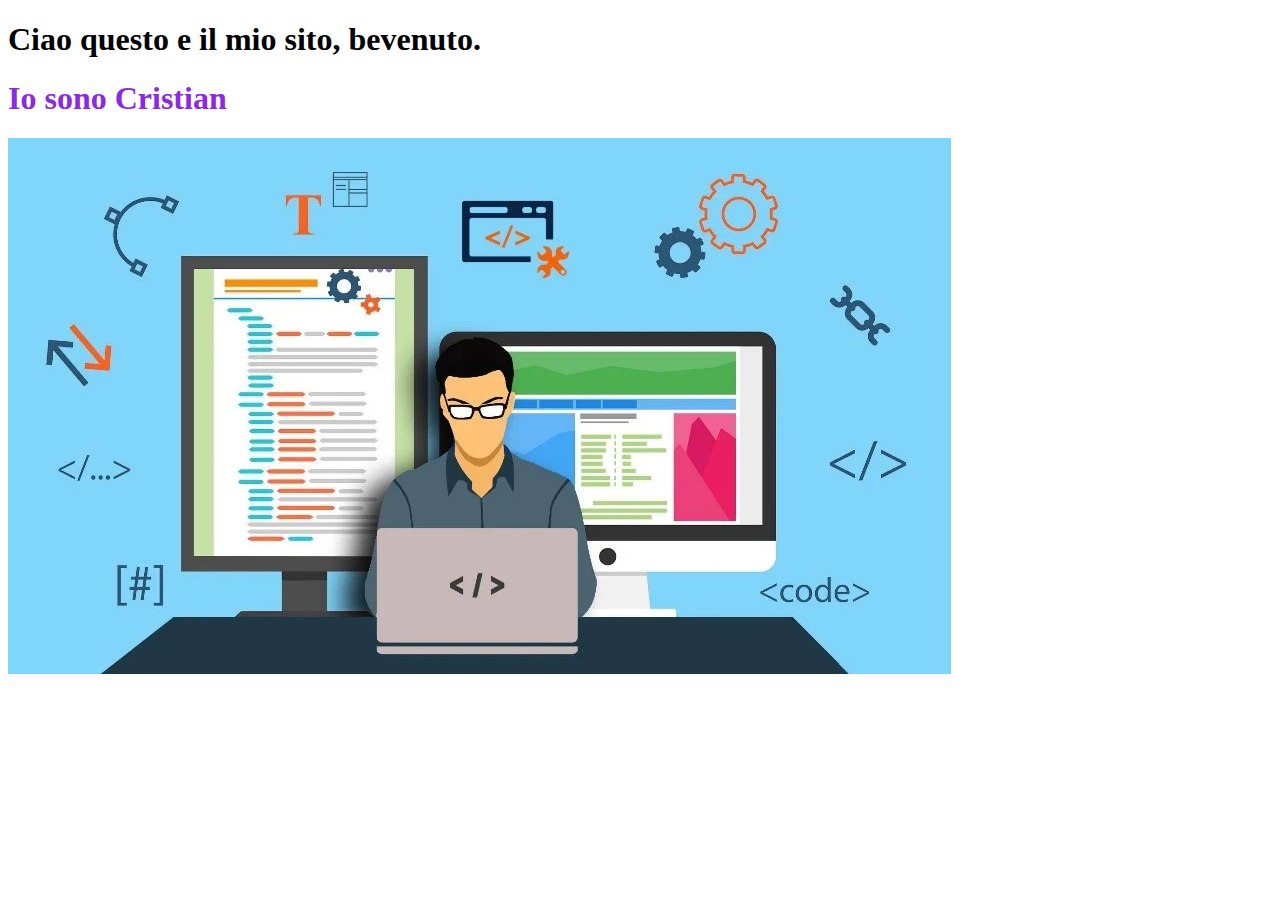
==== index.html @ 09142132 "Add files via upload" ====
<!DOCTYPE html>
<html>
    <head>
        <title>CristianDev</title>
        <link rel="stylesheet" href="index.css">
    </head>
    <body>
        <h1>Ciao questo e il mio sito, bevenuto.</h1>
        <h1 class="ciao">Io sono Cristian</h1>
        <img src="Developer.jpg" alt="i">
    </body>
</html>
---- index.css ----
.ciao {
    color: blueviolet
}
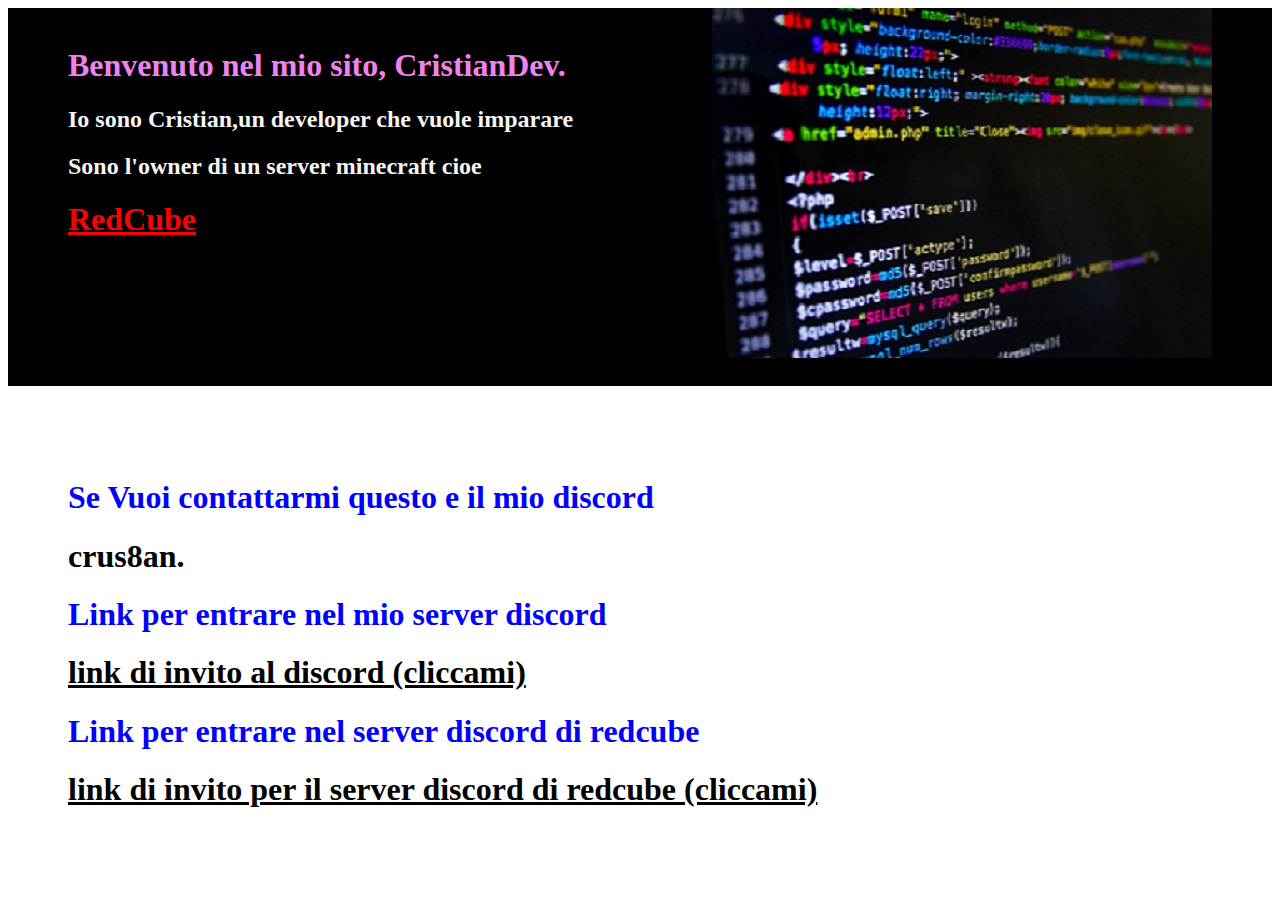
==== commit d23376f6: "Add files via upload" ====
--- a/index.html
+++ b/index.html
@@ -5,8 +5,32 @@
         <link rel="stylesheet" href="index.css">
     </head>
     <body>
-        <h1>Ciao questo e il mio sito, bevenuto.</h1>
-        <h1 class="ciao">Io sono Cristian</h1>
-        <img src="Developer.jpg" alt="i">
+        <div id="immagine">
+        <img src="sfondodev.jpg" alt="">
+        </div>
+        <div id="black">
+        <br/>
+        <h1 class="titolo">Benvenuto nel mio sito, CristianDev.</h1>
+        <h2 class="ciao">Io sono Cristian,un developer che vuole imparare</h2>
+        <h2 class="ciao">Sono l'owner di un server minecraft cioe</h2>
+        <h1><a href="http://red-cube.ovh" class="redcube">RedCube</a></h1>
+        <br/>
+        <br/>
+        <br/>
+        <br/>
+        <br/>
+        <br/>
+        <br/>
+        </div>
+        <br/>
+        <br/>
+        <br/>
+        <br/>
+        <h1 class="discord">Se Vuoi contattarmi questo e il mio discord</h1>
+        <h1 class="ds">crus8an.</h1>
+        <h1 class="discord">Link per entrare nel mio server discord</h1>
+        <h1><a href="https://discord.gg/FW2bApkWPg" class="ds">link di invito al discord (cliccami) </a></h1>
+        <h1 class="discord">Link per entrare nel server discord di redcube</h1>
+        <h1><a href="https://discord.gg/GazYNpZkft" class="ds">link di invito per il server discord di redcube (cliccami)
     </body>
 </html>--- a/index.css
+++ b/index.css
@@ -1,3 +1,40 @@
 .ciao {
-    color: blueviolet
+    color: whitesmoke;
+}
+
+#immagine {
+    float: right;
+    padding-right: 60px;
+    height: 300px;
+}
+
+.titolo {
+    color: violet
+}
+
+.redcube {
+    color: red;
+}
+
+#immagine {
+    float: right;
+}
+
+.discord {
+    color: blue;
+    padding-left: 60px;
+}
+
+.inviteds {
+    color: blueviolet;
+}
+
+#black {
+    background-color: black;
+    padding-left: 60px;
+}
+
+.ds {
+    color: black;
+    padding-left: 60px;
 }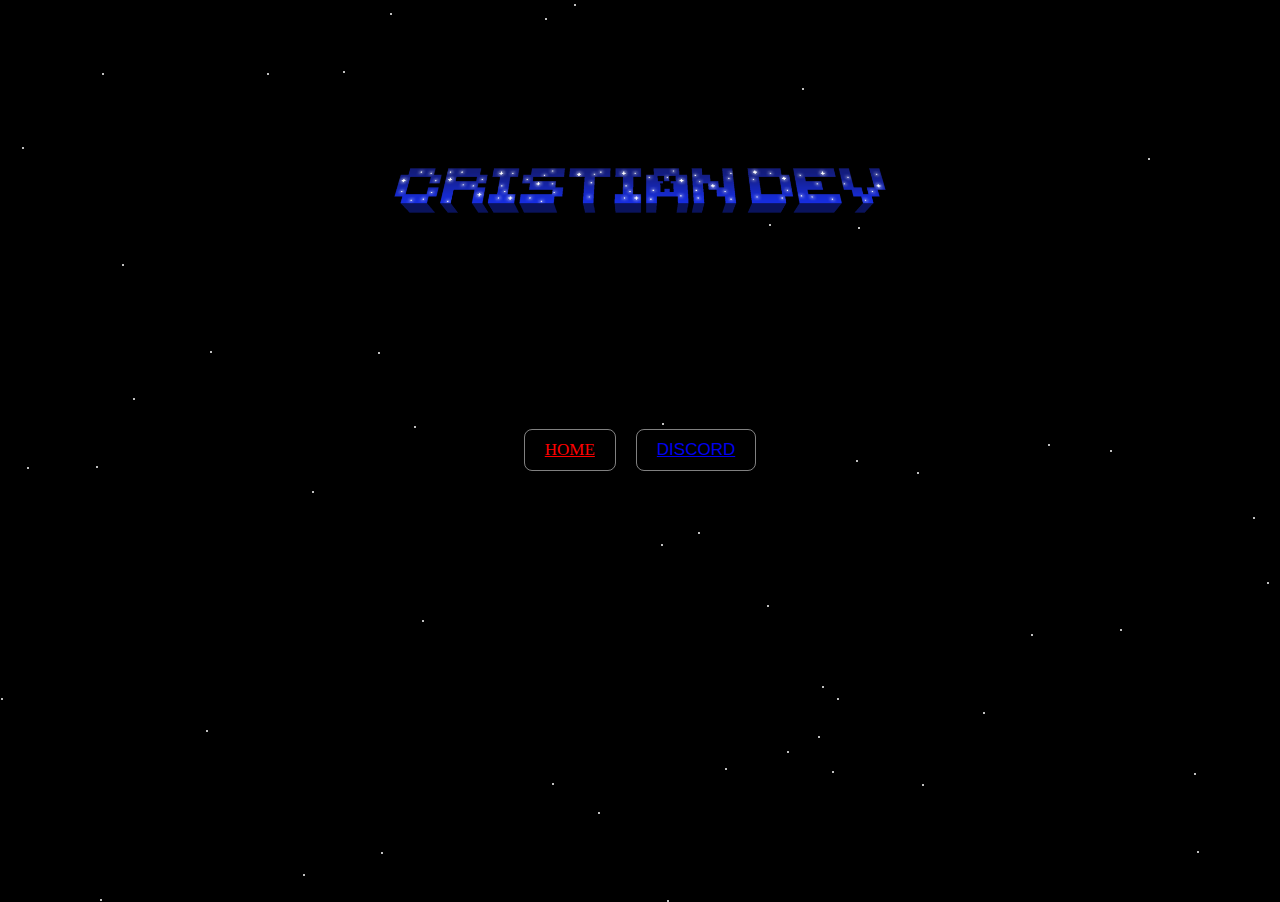
==== commit e4d09119: "Add files via upload" ====
--- a/index.html
+++ b/index.html
@@ -1,36 +1,20 @@
 <!DOCTYPE html>
-<html>
+<html lang="it">
     <head>
-        <title>CristianDev</title>
-        <link rel="stylesheet" href="index.css">
+        <meta charset="UTF-8">
+        <meta name="viewport" content="width=device-whidth, initial-scale=1.0">
+        <title>Coming Soon!</title>
+        <link rel="stylesheet" href="/css/index.css">
+        <link rel="icon" href="/img/favicon.png" type="image/x-icon">
     </head>
+
     <body>
-        <div id="immagine">
-        <img src="sfondodev.jpg" alt="">
+        <div id="cristiandev">
+        <img src="/img/cristiandev.png">
         </div>
-        <div id="black">
-        <br/>
-        <h1 class="titolo">Benvenuto nel mio sito, CristianDev.</h1>
-        <h2 class="ciao">Io sono Cristian,un developer che vuole imparare</h2>
-        <h2 class="ciao">Sono l'owner di un server minecraft cioe</h2>
-        <h1><a href="http://red-cube.ovh" class="redcube">RedCube</a></h1>
-        <br/>
-        <br/>
-        <br/>
-        <br/>
-        <br/>
-        <br/>
-        <br/>
-        </div>
-        <br/>
-        <br/>
-        <br/>
-        <br/>
-        <h1 class="discord">Se Vuoi contattarmi questo e il mio discord</h1>
-        <h1 class="ds">crus8an.</h1>
-        <h1 class="discord">Link per entrare nel mio server discord</h1>
-        <h1><a href="https://discord.gg/FW2bApkWPg" class="ds">link di invito al discord (cliccami) </a></h1>
-        <h1 class="discord">Link per entrare nel server discord di redcube</h1>
-        <h1><a href="https://discord.gg/GazYNpZkft" class="ds">link di invito per il server discord di redcube (cliccami)
+        <button id="btn"><a href="/page/home.html" class="home">home</button></a>
+        <br>
+        <button id="dsb"><a href="/page/discord.html" class="discord">Discord</button></a>
+        <script src="/js/index.js"></script>
     </body>
 </html>--- a/css/index.css
+++ b/css/index.css
@@ -0,0 +1,104 @@
+body {
+    margin: 0;
+    height: 100vh;
+    background-color: black;
+    display: flex;
+    justify-content: center;
+    align-items: center;
+    color: white;
+    overflow: hidden;
+}
+
+.testo {
+    text-align: center;
+    font-family: cursive;
+    font-size: 15px;
+    color: blue;
+}
+
+.star {
+    position: absolute;
+    width: 2px;
+    height: 2px;
+    background: white;
+    border-radius: 50%;
+    animation: spin 5s linear infinite;
+}
+
+@keyframes spin {
+    from {
+        transform: rotate(0deg) translate(50px) rotate(0deg);
+    }
+    to {
+        transform: rotate(360deg) translate(50px) rotate(-360deg);
+    }
+}
+
+#cristiandev {
+    position: absolute;
+    text-align: center;
+    opacity: 100;
+    font-size: 5em;
+    margin-bottom: 500px;
+    width: 50%;
+    size: 10px;
+}
+
+button {
+    padding: 10px 20px;
+    text-transform: uppercase;
+    border-radius: 8px;
+    font-size: 17px;
+    font-weight: 500;
+    color: #ffffff80;
+    text-shadow: none;
+    background: transparent;
+    cursor: pointer;
+    box-shadow: transparent;
+    border: 1px solid #ffffff80;
+    transition: 0.5s ease;
+    user-select: none;
+  }
+  
+  #btn:hover,
+  :focus {
+    color: #ffffff;
+    background: #008cff;
+    border: 1px solid #008cff;
+    text-shadow: 0 0 5px #ffffff, 0 0 10px #ffffff, 0 0 20px #ffffff;
+    box-shadow: 0 0 5px #008cff, 0 0 20px #008cff, 0 0 50px #008cff,
+      0 0 100px #008cff;
+  }
+
+.home {
+    color: red;
+    font-family: impact;
+    font-family: verdana;
+}
+
+button {
+    padding: 10px 20px;
+    text-transform: uppercase;
+    border-radius: 8px;
+    font-size: 17px;
+    font-weight: 500;
+    color: #ffffff80;
+    text-shadow: none;
+    background: transparent;
+    cursor: pointer;
+    box-shadow: transparent;
+    border: 1px solid #ffffff80;
+    transition: 0.5s ease;
+    user-select: none;
+    margin: 10px;
+  }
+  
+  #dsb:hover,
+  :focus {
+    color: #ffffff;
+    background: #008cff;
+    border: 1px solid #008cff;
+    text-shadow: 0 0 5px #ffffff, 0 0 10px #ffffff, 0 0 20px #ffffff;
+    box-shadow: 0 0 5px #008cff, 0 0 20px #008cff, 0 0 50px #008cff,
+      0 0 100px #008cff;
+  }
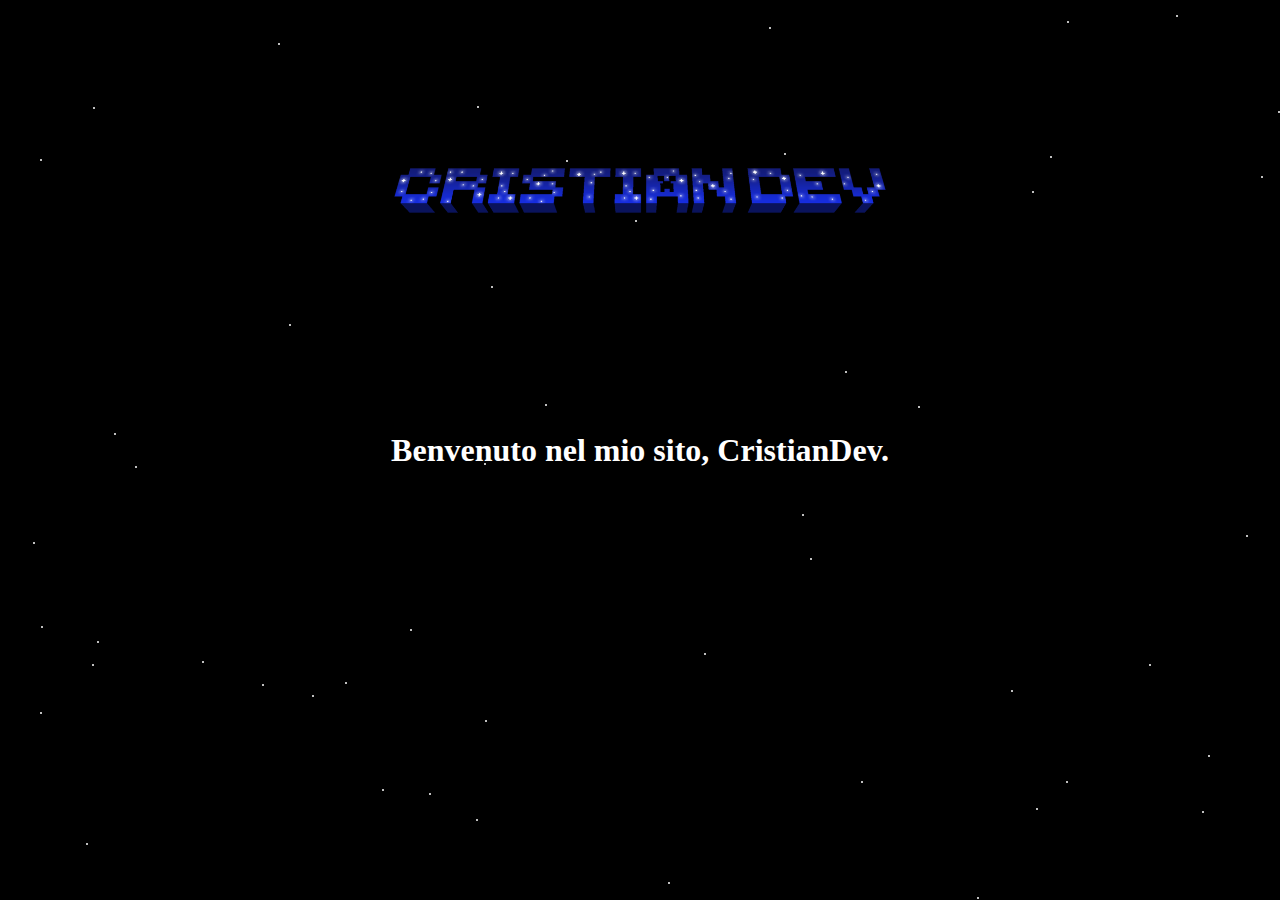
==== commit 9ffaf751: "Add files via upload" ====
--- a/index.html
+++ b/index.html
@@ -12,9 +12,7 @@
         <div id="cristiandev">
         <img src="/img/cristiandev.png">
         </div>
-        <button id="btn"><a href="/page/home.html" class="home">home</button></a>
-        <br>
-        <button id="dsb"><a href="/page/discord.html" class="discord">Discord</button></a>
+        <h1 class="Benvenuto">Benvenuto nel mio sito, CristianDev.</h1>
         <script src="/js/index.js"></script>
     </body>
 </html>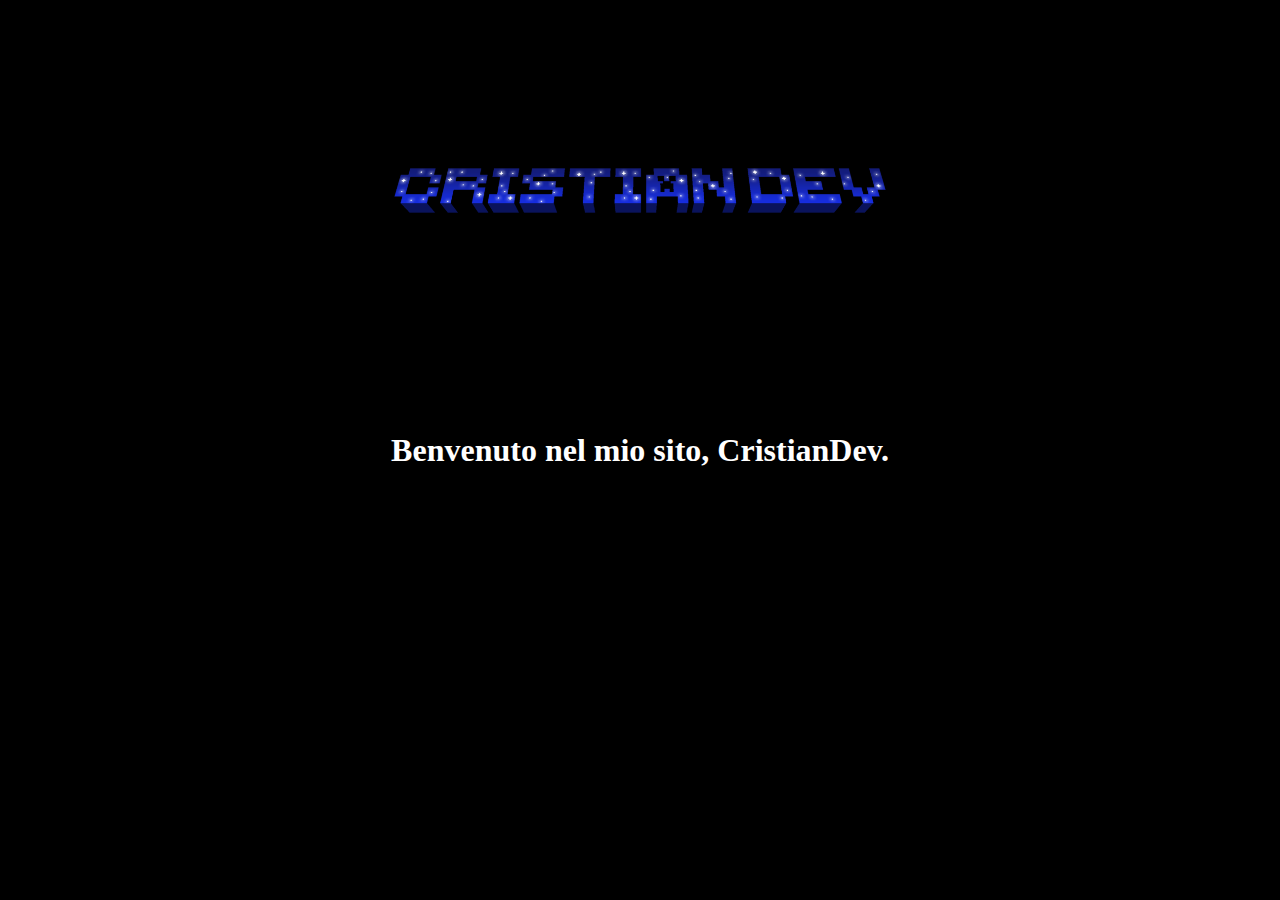
==== commit 778b2f6c: "Add files via upload" ====
--- a/index.html
+++ b/index.html
@@ -4,13 +4,13 @@
         <meta charset="UTF-8">
         <meta name="viewport" content="width=device-whidth, initial-scale=1.0">
         <title>Coming Soon!</title>
-        <link rel="stylesheet" href="/css/index.css">
-        <link rel="icon" href="/img/favicon.png" type="image/x-icon">
+        <link rel="stylesheet" href="index.css">
+        <link rel="icon" href="favicon.png" type="image/x-icon">
     </head>
 
     <body>
         <div id="cristiandev">
-        <img src="/img/cristiandev.png">
+        <img src="cristiandev.png">
         </div>
         <h1 class="Benvenuto">Benvenuto nel mio sito, CristianDev.</h1>
         <script src="/js/index.js"></script>
--- a/index.css
+++ b/index.css
@@ -0,0 +1,104 @@
+body {
+    margin: 0;
+    height: 100vh;
+    background-color: black;
+    display: flex;
+    justify-content: center;
+    align-items: center;
+    color: white;
+    overflow: hidden;
+}
+
+.testo {
+    text-align: center;
+    font-family: cursive;
+    font-size: 15px;
+    color: blue;
+}
+
+.star {
+    position: absolute;
+    width: 2px;
+    height: 2px;
+    background: white;
+    border-radius: 50%;
+    animation: spin 5s linear infinite;
+}
+
+@keyframes spin {
+    from {
+        transform: rotate(0deg) translate(50px) rotate(0deg);
+    }
+    to {
+        transform: rotate(360deg) translate(50px) rotate(-360deg);
+    }
+}
+
+#cristiandev {
+    position: absolute;
+    text-align: center;
+    opacity: 100;
+    font-size: 5em;
+    margin-bottom: 500px;
+    width: 50%;
+    size: 10px;
+}
+
+button {
+    padding: 10px 20px;
+    text-transform: uppercase;
+    border-radius: 8px;
+    font-size: 17px;
+    font-weight: 500;
+    color: #ffffff80;
+    text-shadow: none;
+    background: transparent;
+    cursor: pointer;
+    box-shadow: transparent;
+    border: 1px solid #ffffff80;
+    transition: 0.5s ease;
+    user-select: none;
+  }
+  
+  #btn:hover,
+  :focus {
+    color: #ffffff;
+    background: #008cff;
+    border: 1px solid #008cff;
+    text-shadow: 0 0 5px #ffffff, 0 0 10px #ffffff, 0 0 20px #ffffff;
+    box-shadow: 0 0 5px #008cff, 0 0 20px #008cff, 0 0 50px #008cff,
+      0 0 100px #008cff;
+  }
+
+.home {
+    color: red;
+    font-family: impact;
+    font-family: verdana;
+}
+
+button {
+    padding: 10px 20px;
+    text-transform: uppercase;
+    border-radius: 8px;
+    font-size: 17px;
+    font-weight: 500;
+    color: #ffffff80;
+    text-shadow: none;
+    background: transparent;
+    cursor: pointer;
+    box-shadow: transparent;
+    border: 1px solid #ffffff80;
+    transition: 0.5s ease;
+    user-select: none;
+    margin: 10px;
+  }
+  
+  #dsb:hover,
+  :focus {
+    color: #ffffff;
+    background: #008cff;
+    border: 1px solid #008cff;
+    text-shadow: 0 0 5px #ffffff, 0 0 10px #ffffff, 0 0 20px #ffffff;
+    box-shadow: 0 0 5px #008cff, 0 0 20px #008cff, 0 0 50px #008cff,
+      0 0 100px #008cff;
+  }
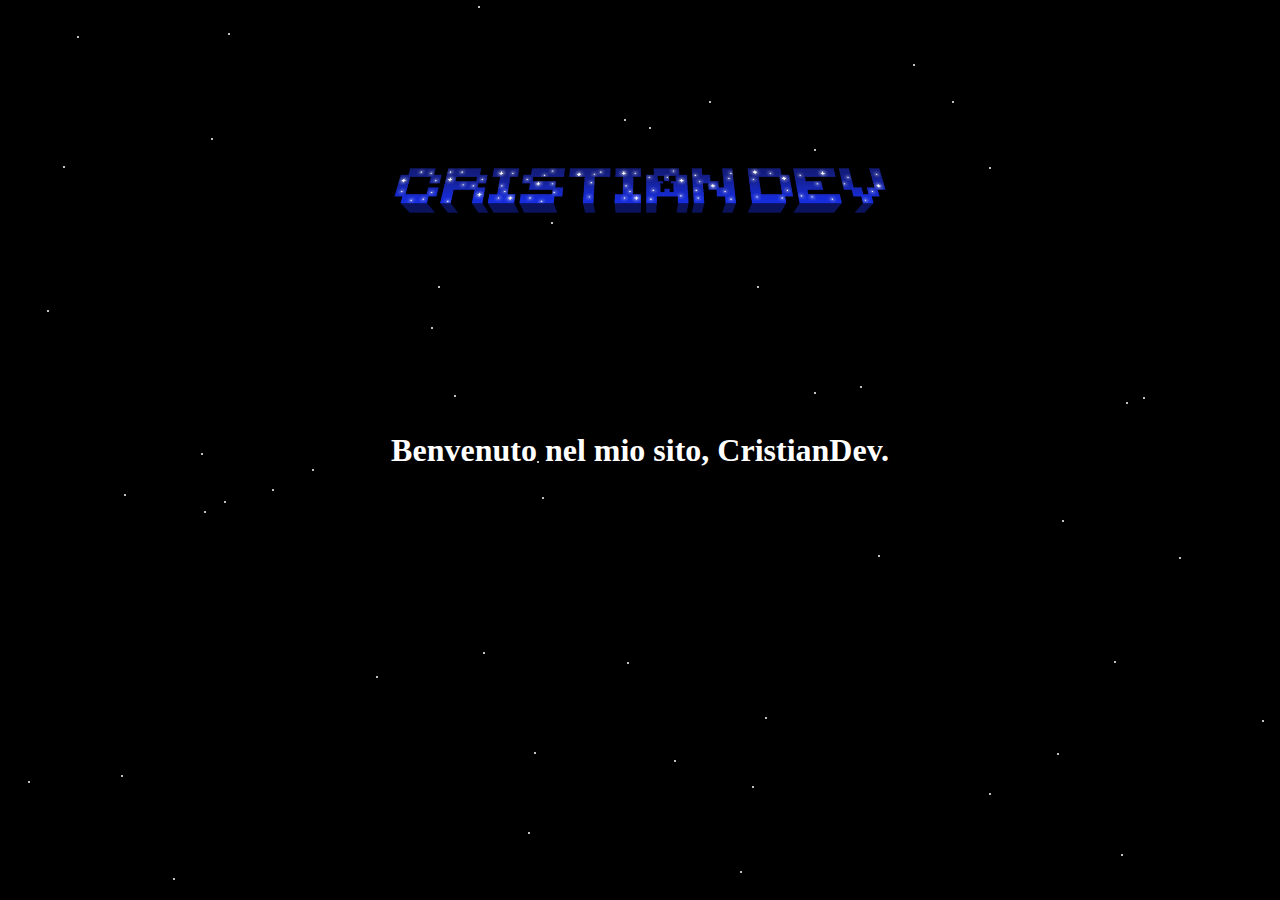
==== commit 35471071: "Update index.html" ====
--- a/index.html
+++ b/index.html
@@ -13,6 +13,6 @@
         <img src="cristiandev.png">
         </div>
         <h1 class="Benvenuto">Benvenuto nel mio sito, CristianDev.</h1>
-        <script src="/js/index.js"></script>
+        <script src="index.js"></script>
     </body>
-</html>+</html>
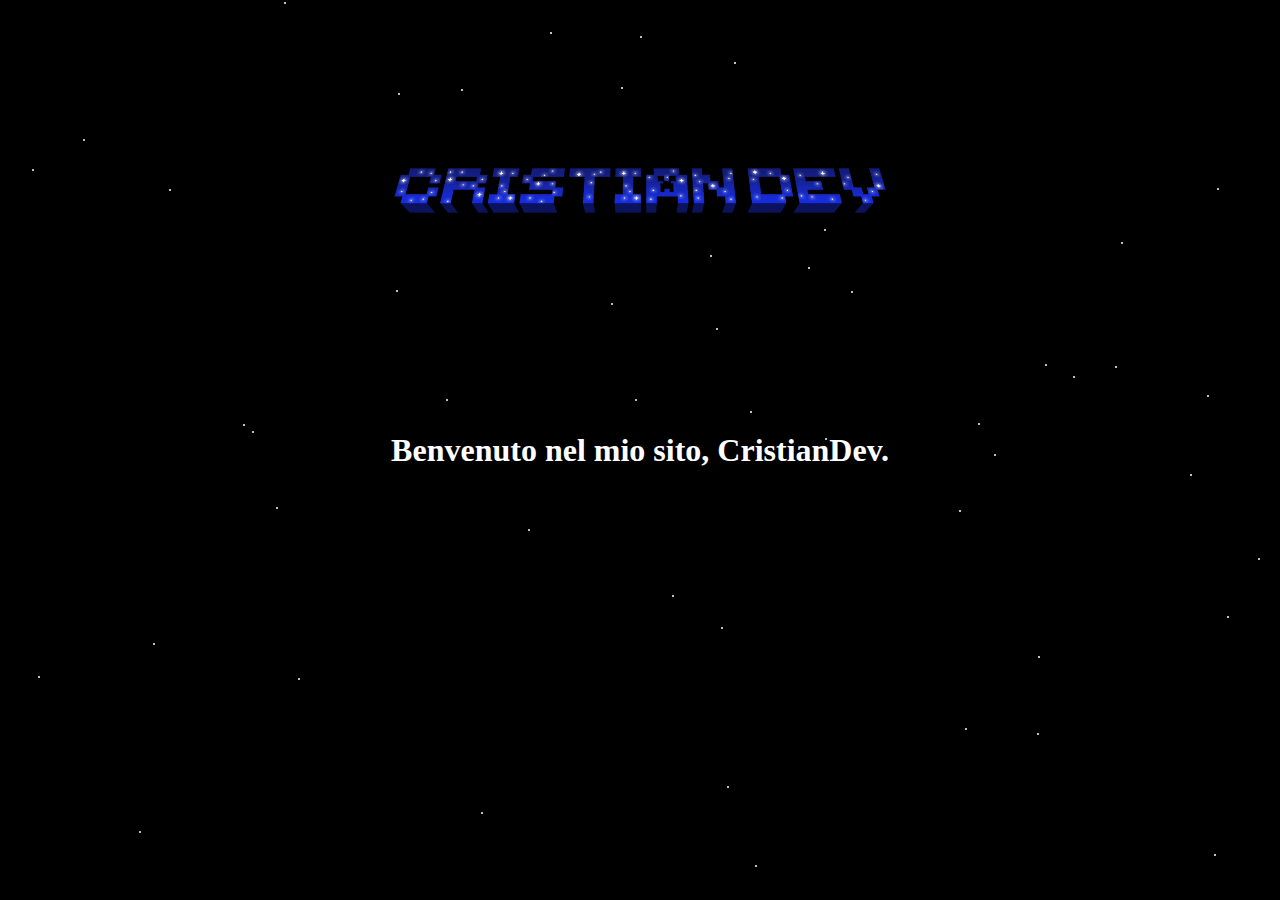
==== commit b863c9fd: "Add files via upload" ====
--- a/index.html
+++ b/index.html
@@ -15,4 +15,4 @@
         <h1 class="Benvenuto">Benvenuto nel mio sito, CristianDev.</h1>
         <script src="index.js"></script>
     </body>
-</html>
+</html>